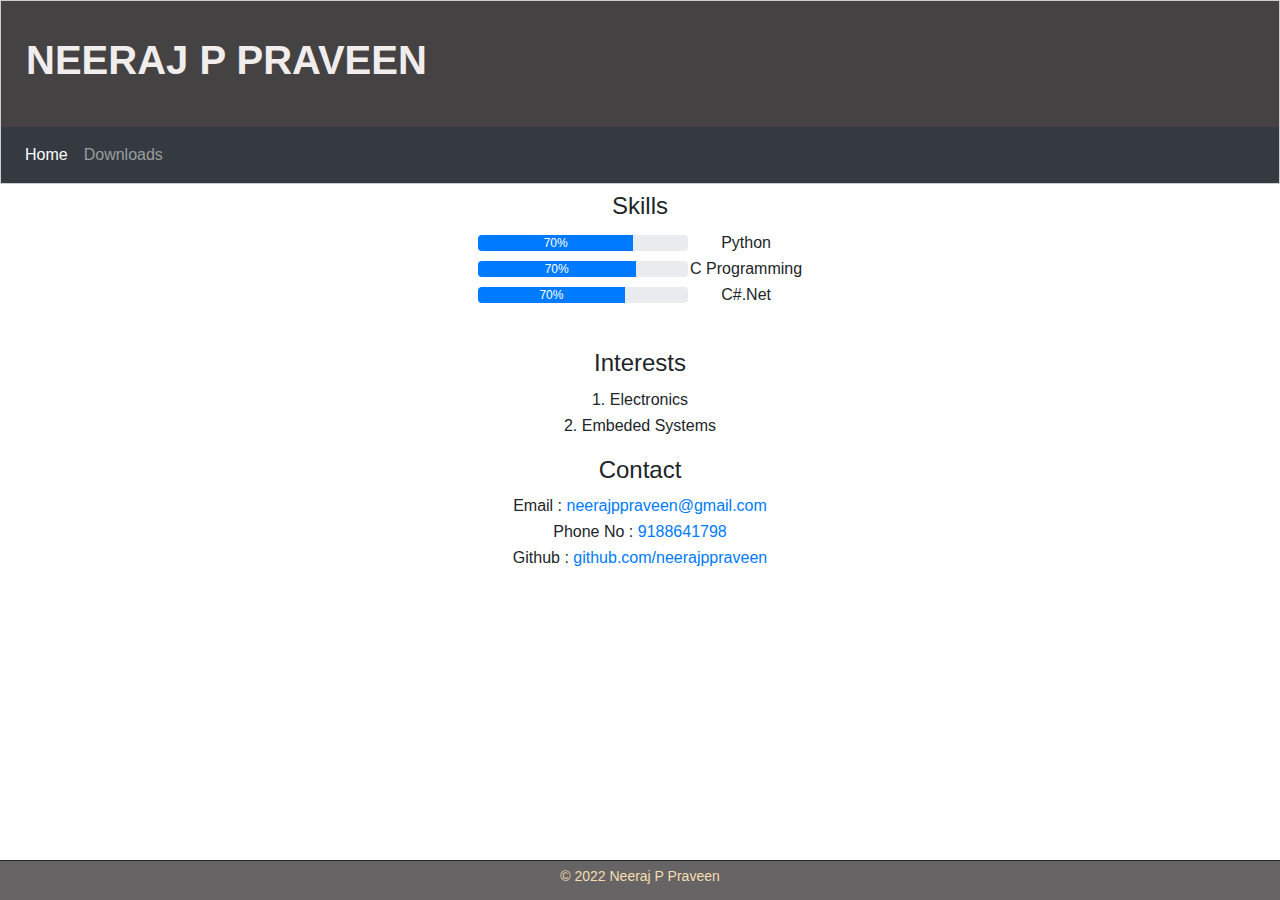
==== index.html @ 8117dd0e "initial commit" ====
<!DOCTYPE html>
<html>

<head>
    <meta name="viewport" content="width=device-width, initial-scale=1.0">
    <!-- Latest compiled and minified CSS -->
    <link rel="stylesheet" href="https://cdn.jsdelivr.net/npm/bootstrap@4.6.1/dist/css/bootstrap.min.css">

    <!-- jQuery library -->
    <script src="https://cdn.jsdelivr.net/npm/jquery@3.5.1/dist/jquery.slim.min.js"></script>

    <!-- Popper JS -->
    <script src="https://cdn.jsdelivr.net/npm/popper.js@1.16.1/dist/umd/popper.min.js"></script>

    <!-- Latest compiled JavaScript -->
    <script src="https://cdn.jsdelivr.net/npm/bootstrap@4.6.1/dist/js/bootstrap.bundle.min.js"></script>
    <style>
        h1 {
            font-family: Arial, sans-serif;
            color: #2f2d2d;
            text-align: default;
        }

        p {
            font-family: Arial, sans-serif;
            font-size: 14px;
            text-align: default;
            color: #2f2d2d;
        }
        .footer {
  border-top: solid 1px;

  width: 100%;
  height: 40px;
  padding-top: 10px;
  position: absolute;
  bottom: 0;
  left: 0;
  text-align: center;
}
    </style>
</head>

<body style="margin: 0;">
    <div style="border: solid 1px #ccc;padding: 0%;">
        <div class="header" style="background:rgb(68, 66, 66);padding:35px 25px;">
            <h1><span style="color:#f1eded;"><strong>NEERAJ P PRAVEEN</strong></span></h1>
        </div>
        <nav class="navbar navbar-expand-sm bg-dark navbar-dark">
            <ul class="navbar-nav">
                <li class="nav-item active">
                    <a class="nav-link" href="index.html">Home</a>
                </li>
                <li class="nav-item">
                    <a class="nav-link" href="downlaod.html">Downloads</a>
                </li>


            </ul>
        </nav>
    </div>
   
    <div class="d-flex flex-column" style="text-align: center;">
  
        <div class="p-2 ">

            <h4 style="font-family: 'Gill Sans', 'Gill Sans MT', Calibri, 'Trebuchet MS', sans-serif;">Skills</h4>
            <table style="border:1px solid rgb(255, 255, 255);margin-left:auto;margin-right:auto;">

                <tr>
                    <td style="width: 65%;">
                        <div class="progress">
                            <div class="progress-bar" style="width:74%">70%</div>&nbsp;
                        </div>
                    </td>
                    <td>
                        Python
                    </td>
                </tr>

                <tr>
                    <td>
                        <div class="progress">
                            <div class="progress-bar" style="width:75%">70%</div>&nbsp;
                        </div>
                    </td>
                    <td>
                        C Programming
                    </td>
                </tr>

                <tr>
                    <td>
                        <div class="progress">
                            <div class="progress-bar" style="width:70%">70%</div>&nbsp;
                        </div>
                    </td>
                    <td>
                        C#.Net
                    </td>
                </tr>
            </table>



        </div>
        <br>
        <div class="p-2  " style="align-content: center;">
            <h4 style="font-family: 'Gill Sans', 'Gill Sans MT', Calibri, 'Trebuchet MS', sans-serif;">Interests</h4>
            <table style="border:1px solid rgb(255, 255, 255);margin-left:auto;margin-right:auto;">
                <tr>
                    <td>1. Electronics </td>
                </tr>
                <tr>
                    <td>2. Embeded Systems</td>
                </tr>

            </table>

        </div>
        <div class="p-2 ">
            <h4 style="font-family: 'Gill Sans', 'Gill Sans MT', Calibri, 'Trebuchet MS', sans-serif;">Contact</h4>
            <table  style="border:1px solid rgb(255, 255, 255);margin-left:auto;margin-right:auto;">
                <tr>
                    <td>Email : <a href="mailto:neerajppraveen@gmail.com">neerajppraveen@gmail.com</a></td>
                </tr>
                <tr>
                    <td>Phone No : <a href="tel:neerajppraveen@gmail.com">9188641798</a></td>
                </tr>
                <tr>
                    <td>Github : <a href="https://github.com/neerajppraveen">github.com/neerajppraveen</a></td>
                </tr>
            </table>
        </div>
    </div>


    <div class="footer" style="background:rgb(102, 100, 100);padding:5px 10px;bottom: 0;">
        <p style="color: wheat;">&copy; 2022 Neeraj P Praveen</p>
    </div>
    </div>
</body>

</html>
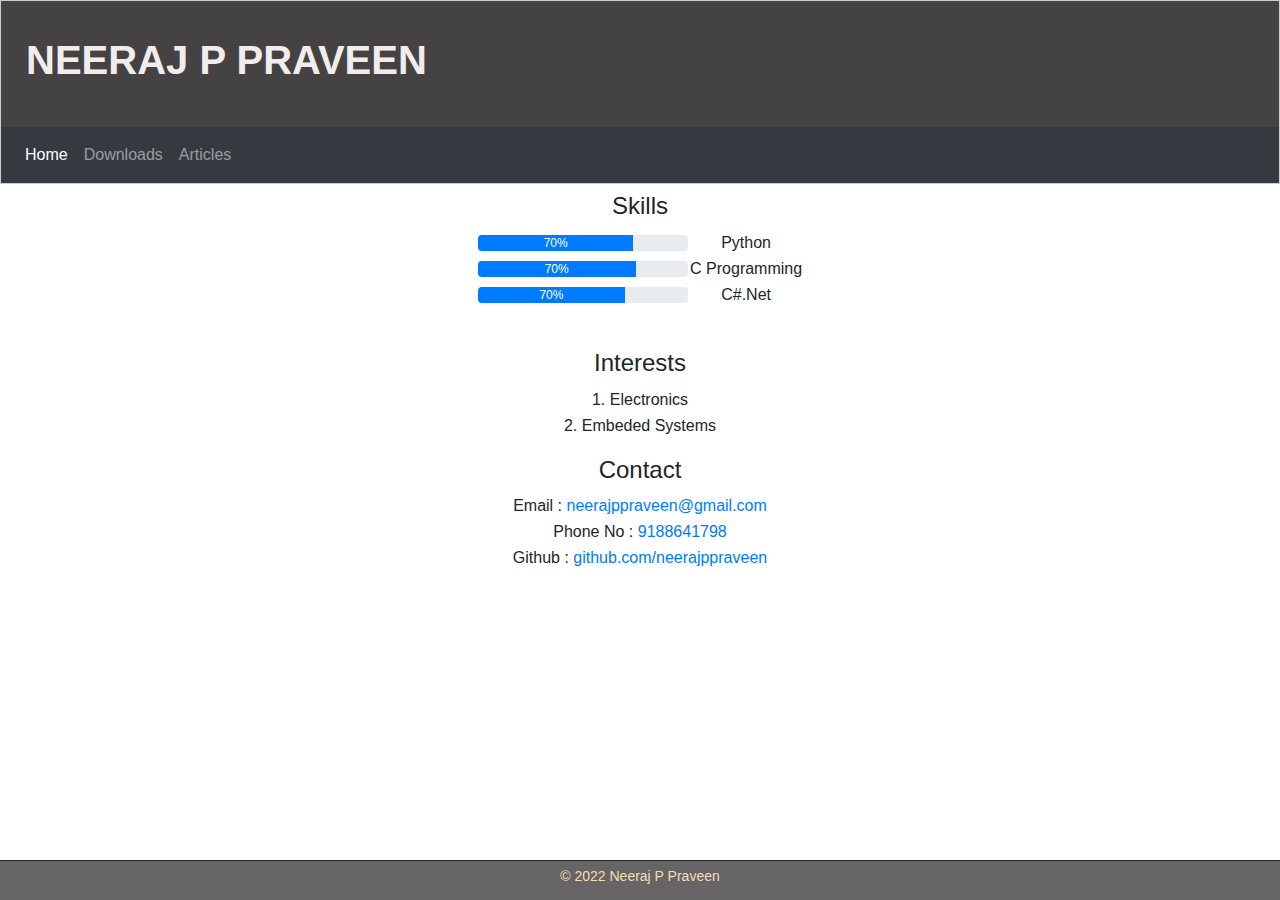
==== commit f7dc865a: "Update index.html" ====
--- a/index.html
+++ b/index.html
@@ -14,34 +14,12 @@
 
     <!-- Latest compiled JavaScript -->
     <script src="https://cdn.jsdelivr.net/npm/bootstrap@4.6.1/dist/js/bootstrap.bundle.min.js"></script>
-    <style>
-        h1 {
-            font-family: Arial, sans-serif;
-            color: #2f2d2d;
-            text-align: default;
-        }
-
-        p {
-            font-family: Arial, sans-serif;
-            font-size: 14px;
-            text-align: default;
-            color: #2f2d2d;
-        }
-        .footer {
-  border-top: solid 1px;
-
-  width: 100%;
-  height: 40px;
-  padding-top: 10px;
-  position: absolute;
-  bottom: 0;
-  left: 0;
-  text-align: center;
-}
-    </style>
+    <link rel="stylesheet" href="css/app_layout.css">
+    <script src="script/jsc.js"></script>
 </head>
 
-<body style="margin: 0;">
+<body style="margin: 0;" class="welcome" o>
+
     <div style="border: solid 1px #ccc;padding: 0%;">
         <div class="header" style="background:rgb(68, 66, 66);padding:35px 25px;">
             <h1><span style="color:#f1eded;"><strong>NEERAJ P PRAVEEN</strong></span></h1>
@@ -54,14 +32,16 @@
                 <li class="nav-item">
                     <a class="nav-link" href="downlaod.html">Downloads</a>
                 </li>
-
+  <li class="nav-item">
+                    <a class="nav-link" href="articles/articles.html">Articles</a>
+                </li>
 
             </ul>
         </nav>
     </div>
-   
+
     <div class="d-flex flex-column" style="text-align: center;">
-  
+
         <div class="p-2 ">
 
             <h4 style="font-family: 'Gill Sans', 'Gill Sans MT', Calibri, 'Trebuchet MS', sans-serif;">Skills</h4>
@@ -120,7 +100,7 @@
         </div>
         <div class="p-2 ">
             <h4 style="font-family: 'Gill Sans', 'Gill Sans MT', Calibri, 'Trebuchet MS', sans-serif;">Contact</h4>
-            <table  style="border:1px solid rgb(255, 255, 255);margin-left:auto;margin-right:auto;">
+            <table style="border:1px solid rgb(255, 255, 255);margin-left:auto;margin-right:auto;">
                 <tr>
                     <td>Email : <a href="mailto:neerajppraveen@gmail.com">neerajppraveen@gmail.com</a></td>
                 </tr>
@@ -130,6 +110,8 @@
                 <tr>
                     <td>Github : <a href="https://github.com/neerajppraveen">github.com/neerajppraveen</a></td>
                 </tr>
+              
+            </table>
             </table>
         </div>
     </div>
@@ -137,8 +119,9 @@
 
     <div class="footer" style="background:rgb(102, 100, 100);padding:5px 10px;bottom: 0;">
         <p style="color: wheat;">&copy; 2022 Neeraj P Praveen</p>
+      
     </div>
     </div>
 </body>
 
-</html>+</html>
--- a/css/app_layout.css
+++ b/css/app_layout.css
@@ -0,0 +1,36 @@
+h1 {
+    font-family: Arial, sans-serif;
+    color: #2f2d2d;
+    text-align: default;
+}
+
+p {
+    font-family: Arial, sans-serif;
+    font-size: 14px;
+    text-align: default;
+    color: #2f2d2d;
+}
+.footer {
+border-top: solid 1px;
+
+width: 100%;
+height: 40px;
+padding-top: 10px;
+position: absolute;
+bottom: 0;
+left: 0;
+text-align: center;
+}
+
+
+.footer-text-left {
+    font-size:25px;
+    padding-left:40px;
+    float:left;
+    word-spacing:20px;
+  }
+  
+  a.menu:hover {
+    background-color:yellow;
+    font-size:20px;
+  }